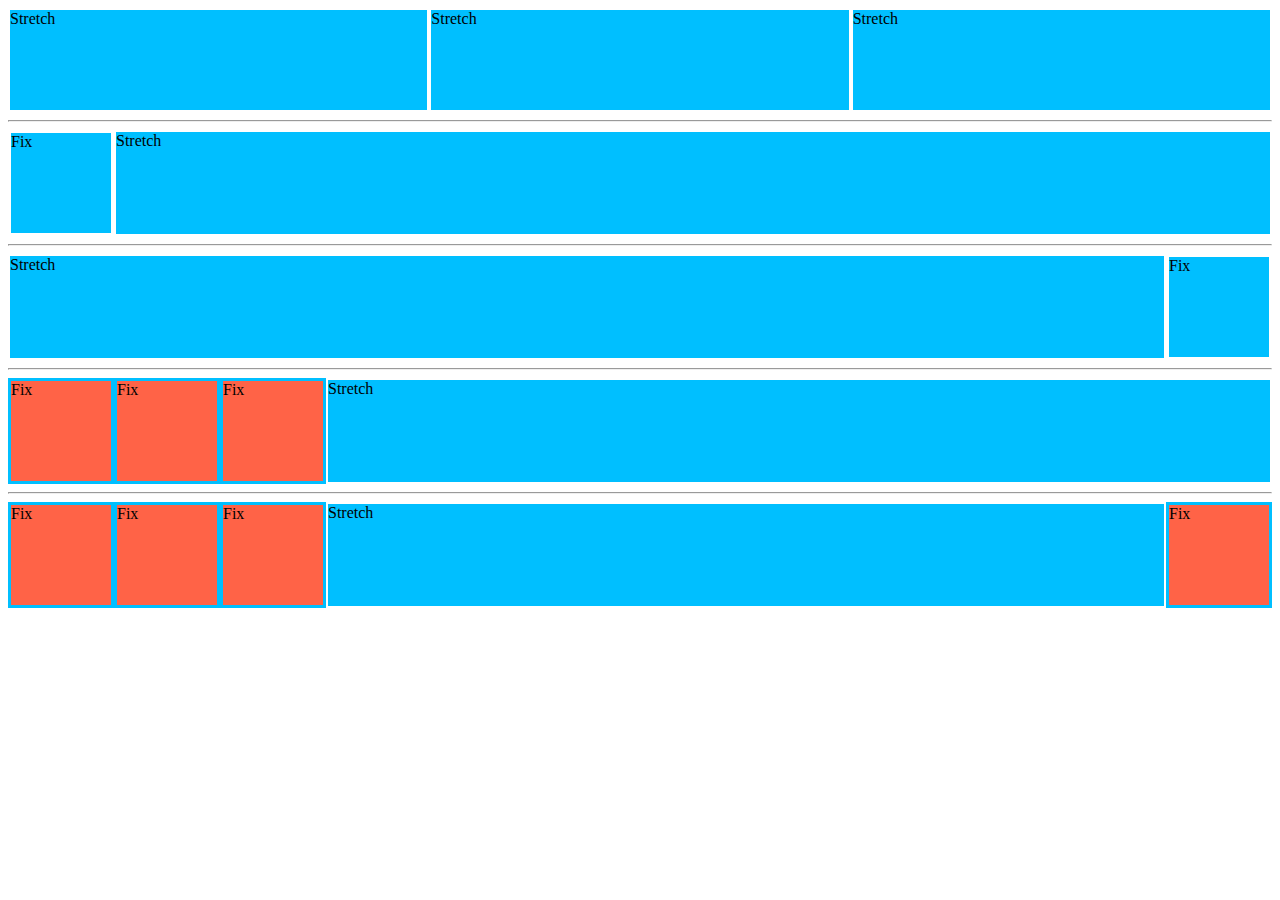
==== examples/flex-patterns.html @ 64b0d130 "fix, auto, stretch row" ====
<!DOCTYPE html>

<!-- https://tobiasahlin.com/blog/common-flexbox-patterns/ -->

<html>
    <meta name="viewport" content="width=device-width, initial-scale=1">
    <link rel="stylesheet" href="https://cdnjs.cloudflare.com/ajax/libs/font-awesome/4.7.0/css/font-awesome.min.css">
    <style>

        .bg-skblue {
            background-color: deepskyblue;
        }

        .bg-tomato {
            background-color: tomato;
        }

        .item-fix-box {
            width: 100px;
            height: 100px;
            margin: 3px 3px;

        }

        .container {
            display: flex;
        }

        .item-stretch {
            flex-grow: 1;
            margin: 2px 2px;
        }

        .row-auto {
            display: flex;
            flex-direction: row;
        }

/*------------------------------------------*/

        .e1-item-stretch {
            flex-grow: 1;
            height: 100px;
            margin: 2px 2px;
        }


/*------------------------------------------*/

        
/*------------------------------------------*/

/*------------------------------------------*/

/*------------------------------------------*/

/*------------------------------------------*/

/*------------------------------------------*/

    </style>

    <body>
        <div class="container">
            <div class="e1-item-stretch bg-skblue">Stretch</div>
            <div class="e1-item-stretch bg-skblue">Stretch</div>
            <div class="e1-item-stretch bg-skblue">Stretch</div>
        </div>
        <hr>
        <div class="container">
            <div class="item-fix-box bg-skblue">Fix</div>
            <div class="item-stretch bg-skblue">Stretch</div>
        </div>
        <hr>
        <div class="container">
            <div class="item-stretch bg-skblue">Stretch</div>
            <div class="item-fix-box bg-skblue">Fix</div>
        </div>
        <hr>
        <div class="container">
            <div class="row-auto bg-skblue">
                <div class="item-fix-box bg-tomato">Fix</div>
                <div class="item-fix-box bg-tomato">Fix</div>
                <div class="item-fix-box bg-tomato">Fix</div>
            </div>
            <div class="item-stretch bg-skblue">Stretch</div>
        </div> 
        <hr>
        <div class="container">
            <div class="row-auto bg-skblue">
                <div class="item-fix-box bg-tomato">Fix</div>
                <div class="item-fix-box bg-tomato">Fix</div>
                <div class="item-fix-box bg-tomato">Fix</div>
            </div>
            <div class="item-stretch bg-skblue">Stretch</div>
            <div class="row-auto bg-skblue">
                <div class="item-fix-box bg-tomato">Fix</div>
            </div>
        </div> 
    </body>
</html>
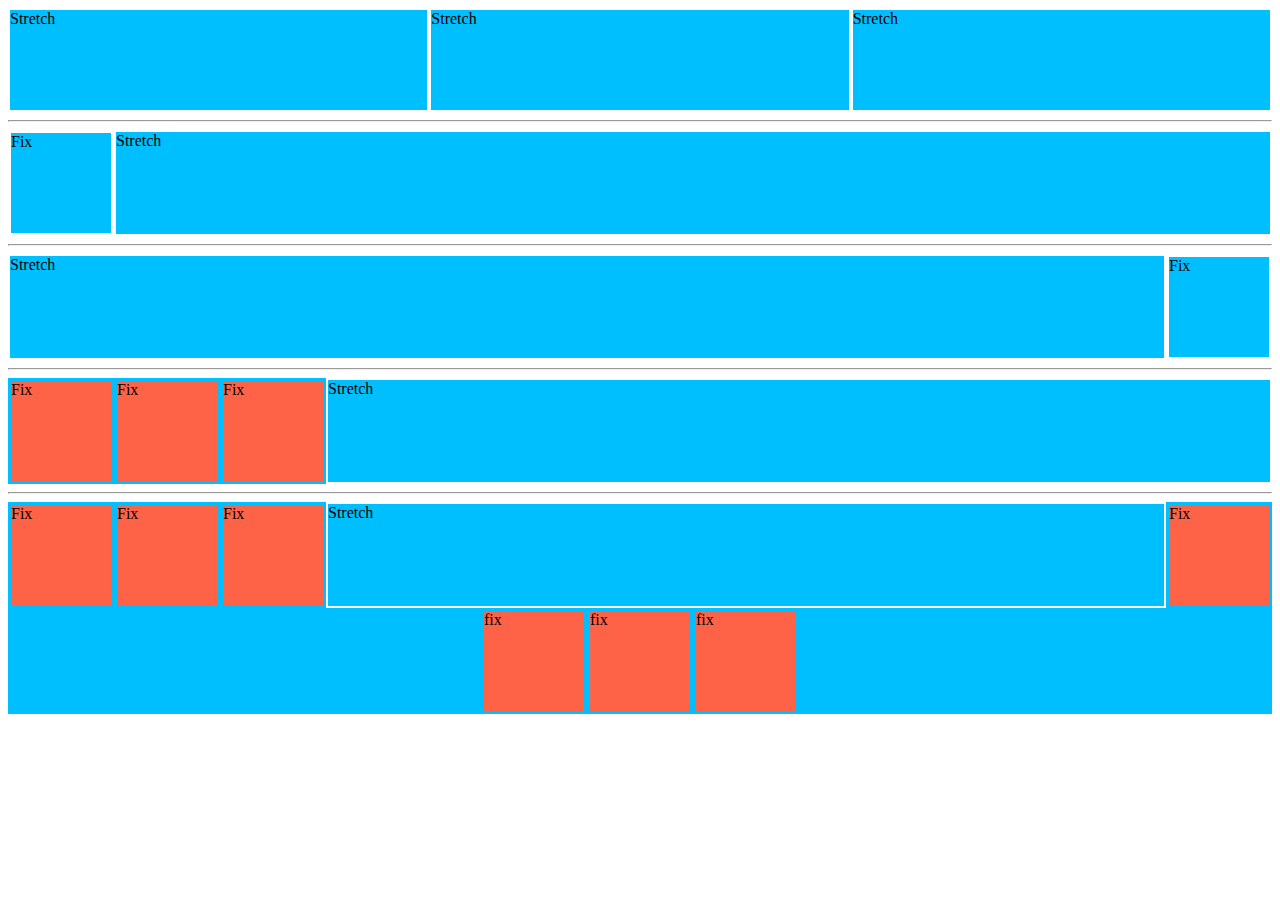
==== commit d8ec1176: "auto item in center" ====
--- a/examples/flex-patterns.html
+++ b/examples/flex-patterns.html
@@ -15,15 +15,20 @@
             background-color: tomato;
         }
 
+        .container {
+            display: flex;
+        }
+
+        .container-center {
+            display: flex;
+            flex-direction: row;
+            justify-content: center;
+        }
+
         .item-fix-box {
             width: 100px;
             height: 100px;
             margin: 3px 3px;
-
-        }
-
-        .container {
-            display: flex;
         }
 
         .item-stretch {
@@ -31,7 +36,7 @@
             margin: 2px 2px;
         }
 
-        .row-auto {
+        .item-auto {
             display: flex;
             flex-direction: row;
         }
@@ -78,7 +83,7 @@
         </div>
         <hr>
         <div class="container">
-            <div class="row-auto bg-skblue">
+            <div class="item-auto bg-skblue">
                 <div class="item-fix-box bg-tomato">Fix</div>
                 <div class="item-fix-box bg-tomato">Fix</div>
                 <div class="item-fix-box bg-tomato">Fix</div>
@@ -87,15 +92,20 @@
         </div> 
         <hr>
         <div class="container">
-            <div class="row-auto bg-skblue">
+            <div class="item-auto bg-skblue">
                 <div class="item-fix-box bg-tomato">Fix</div>
                 <div class="item-fix-box bg-tomato">Fix</div>
                 <div class="item-fix-box bg-tomato">Fix</div>
             </div>
             <div class="item-stretch bg-skblue">Stretch</div>
-            <div class="row-auto bg-skblue">
+            <div class="item-auto bg-skblue">
                 <div class="item-fix-box bg-tomato">Fix</div>
             </div>
-        </div> 
+        </div>
+        <div class="container-center bg-skblue">
+            <div class="item-fix-box bg-tomato">fix</div>
+            <div class="item-fix-box bg-tomato">fix</div>
+            <div class="item-fix-box bg-tomato">fix</div>
+        </div>
     </body>
 </html>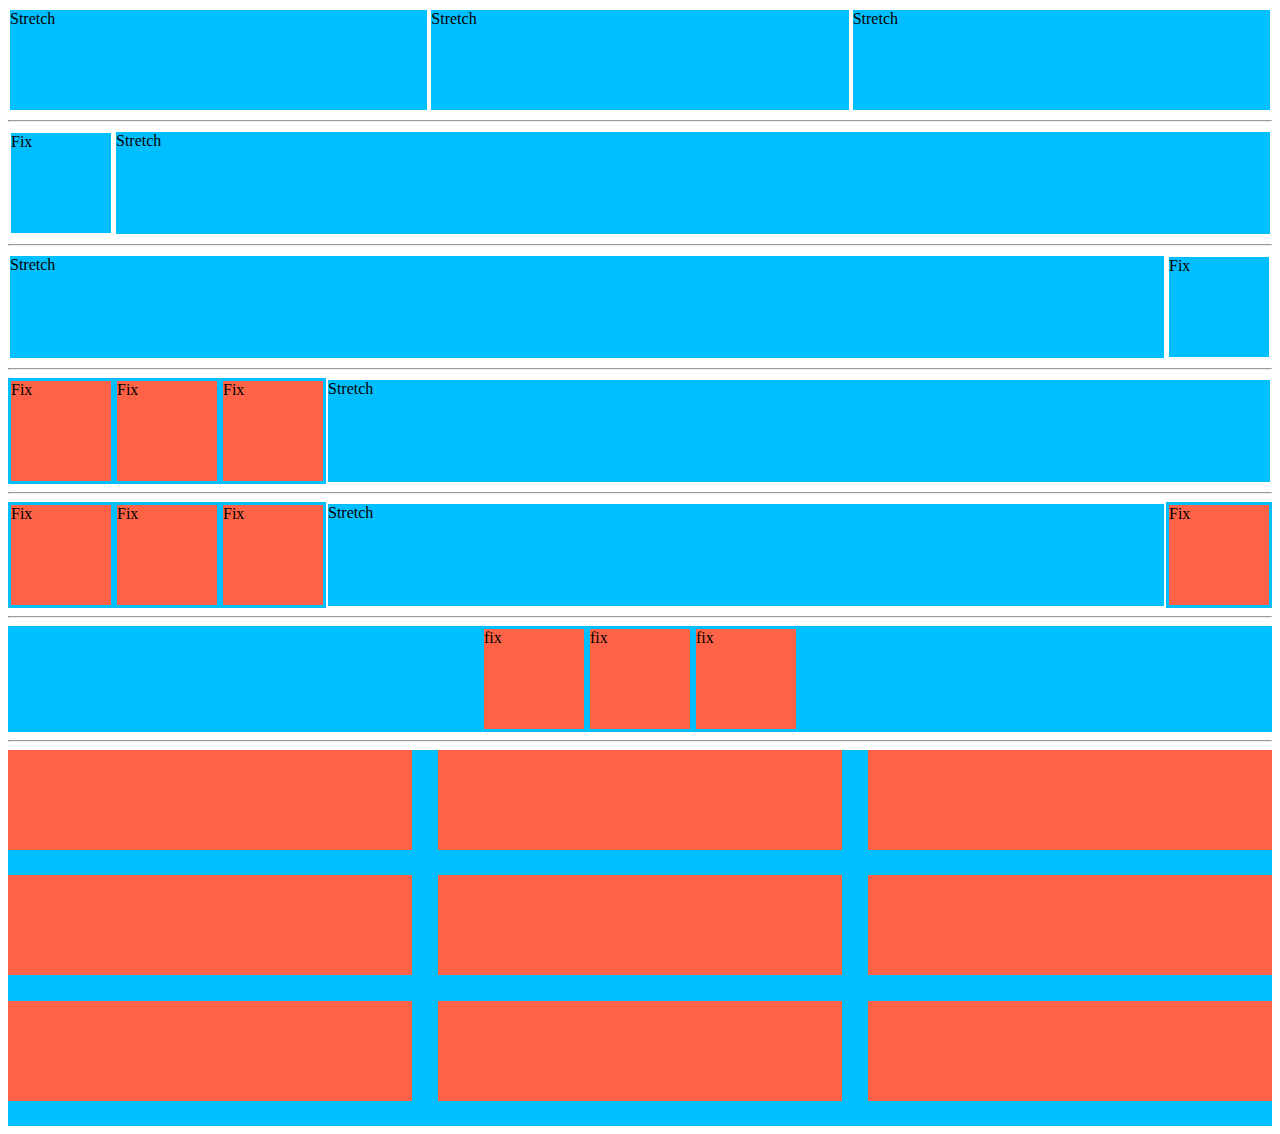
==== commit 05f03be7: "grid 3x3" ====
--- a/examples/flex-patterns.html
+++ b/examples/flex-patterns.html
@@ -51,7 +51,18 @@
 
 
 /*------------------------------------------*/
+        .container-3x3 {
+            display: flex;
+            flex-wrap: wrap;
+            justify-content: space-between;
+        }
 
+        .item-3x3 {
+            flex-grow: 0;
+            flex-basis: 32%;
+            margin-bottom: 2%;
+            height: 100px;
+        }
         
 /*------------------------------------------*/
 
@@ -102,10 +113,23 @@
                 <div class="item-fix-box bg-tomato">Fix</div>
             </div>
         </div>
+        <hr>
         <div class="container-center bg-skblue">
             <div class="item-fix-box bg-tomato">fix</div>
             <div class="item-fix-box bg-tomato">fix</div>
             <div class="item-fix-box bg-tomato">fix</div>
         </div>
+        <hr>
+        <div class="container-3x3 bg-skblue">
+            <div class="item-3x3 bg-tomato"></div>
+            <div class="item-3x3 bg-tomato"></div>
+            <div class="item-3x3 bg-tomato"></div>
+            <div class="item-3x3 bg-tomato"></div>
+            <div class="item-3x3 bg-tomato"></div>
+            <div class="item-3x3 bg-tomato"></div>
+            <div class="item-3x3 bg-tomato"></div>
+            <div class="item-3x3 bg-tomato"></div>
+            <div class="item-3x3 bg-tomato"></div>
+        </div>
     </body>
 </html>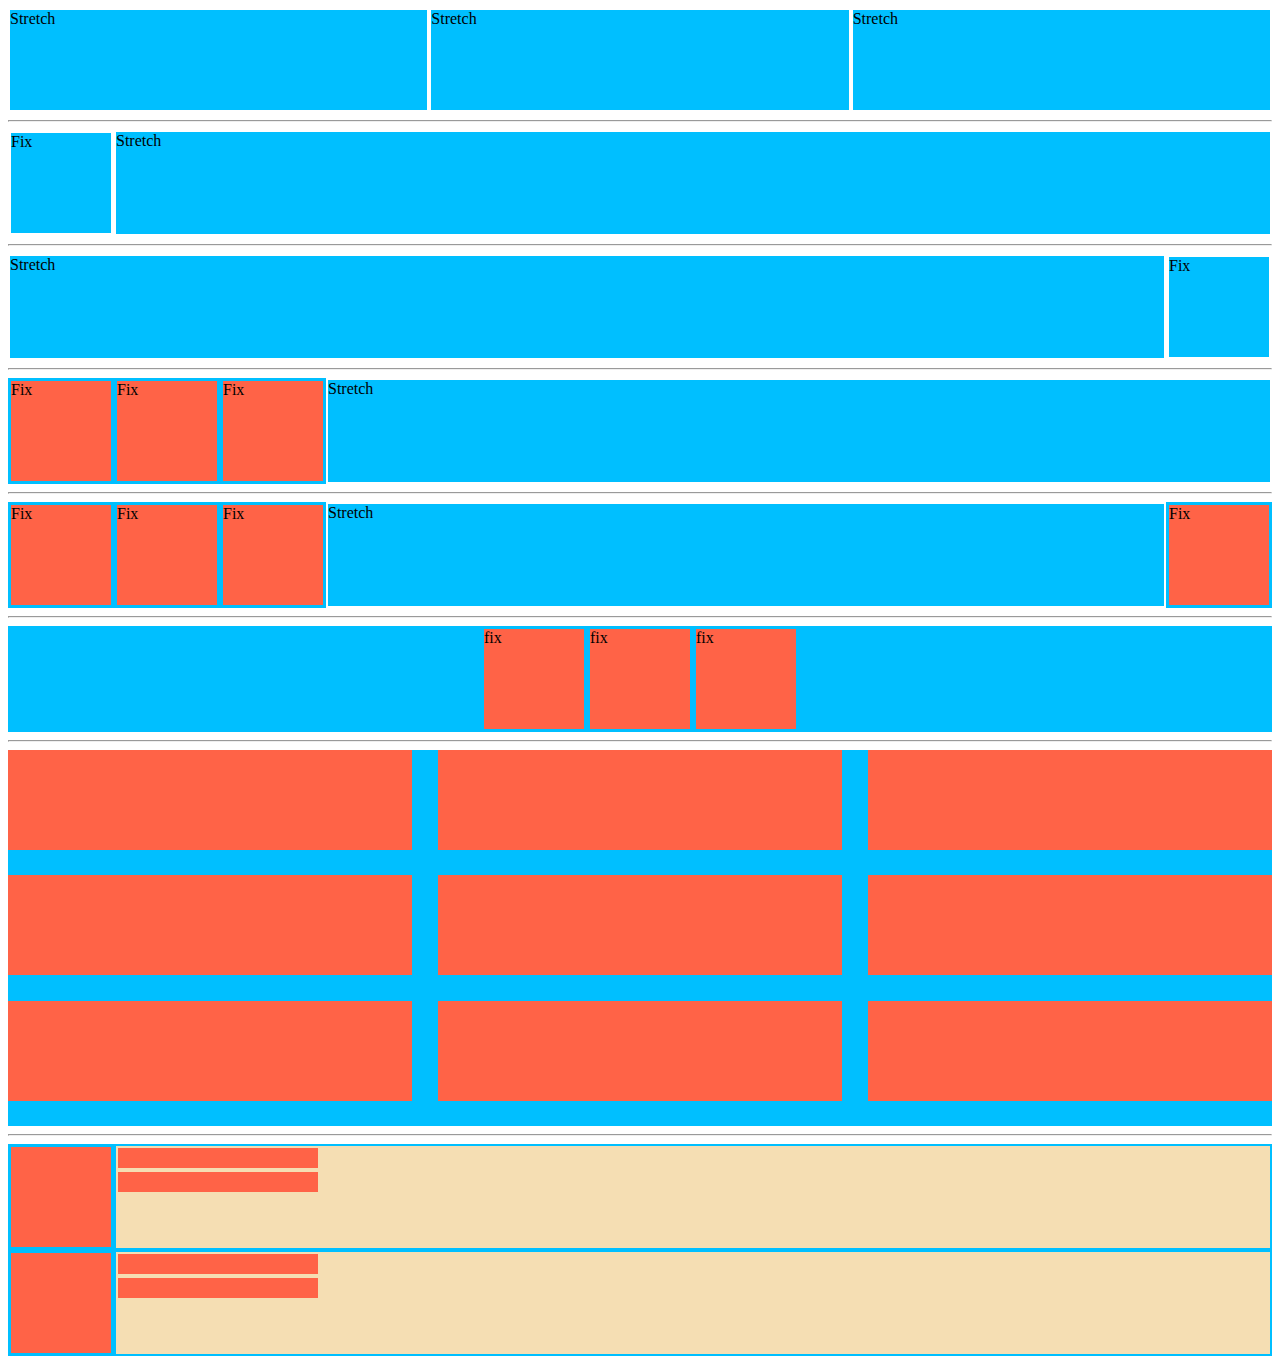
==== commit f50cf5e4: "list style" ====
--- a/examples/flex-patterns.html
+++ b/examples/flex-patterns.html
@@ -15,8 +15,50 @@
             background-color: tomato;
         }
 
+        .bg-wheat {
+            background-color: wheat;
+        }
+
         .container {
             display: flex;
+        }
+
+        .row {
+            display: flex;
+            flex-direction: row;
+        }
+
+        .column {
+            display: flex;
+            flex-direction: column;
+        }
+        .width20 {
+            width: 20px;
+        }
+        .width50 {
+            width: 50px;
+        }
+        .width100 {
+            width: 100px;
+        }
+        .width200 {
+            width: 200px;
+        }
+        .height20 {
+            height: 20px;;
+        }
+        .height50 {
+            height: 50px;;
+        }
+        .height100 {
+            height: 100px;;
+        }
+        .height200 {
+            height: 200px;;
+        }
+
+        .margin2 {
+            margin : 2px 2px;
         }
 
         .container-center {
@@ -131,5 +173,26 @@
             <div class="item-3x3 bg-tomato"></div>
             <div class="item-3x3 bg-tomato"></div>
         </div>
+        <hr>
+        <div class="column">
+            <div class="row bg-skblue">
+                <div class="item-fix-box bg-tomato"></div>
+                <div class="item-stretch bg-wheat">
+                    <div class="column">
+                        <div class="row margin2 width200 height20 bg-tomato"></div>
+                        <div class="row margin2 width200 height20 bg-tomato"></div>
+                    </div>
+                </div>
+            </div>
+            <div class="row bg-skblue">
+                <div class="item-fix-box bg-tomato"></div>
+                <div class="item-stretch bg-wheat">
+                    <div class="column">
+                        <div class="row margin2 width200 height20 bg-tomato"></div>
+                        <div class="row margin2 width200 height20 bg-tomato"></div>
+                    </div>
+                </div>
+            </div>
+        </div>
     </body>
 </html>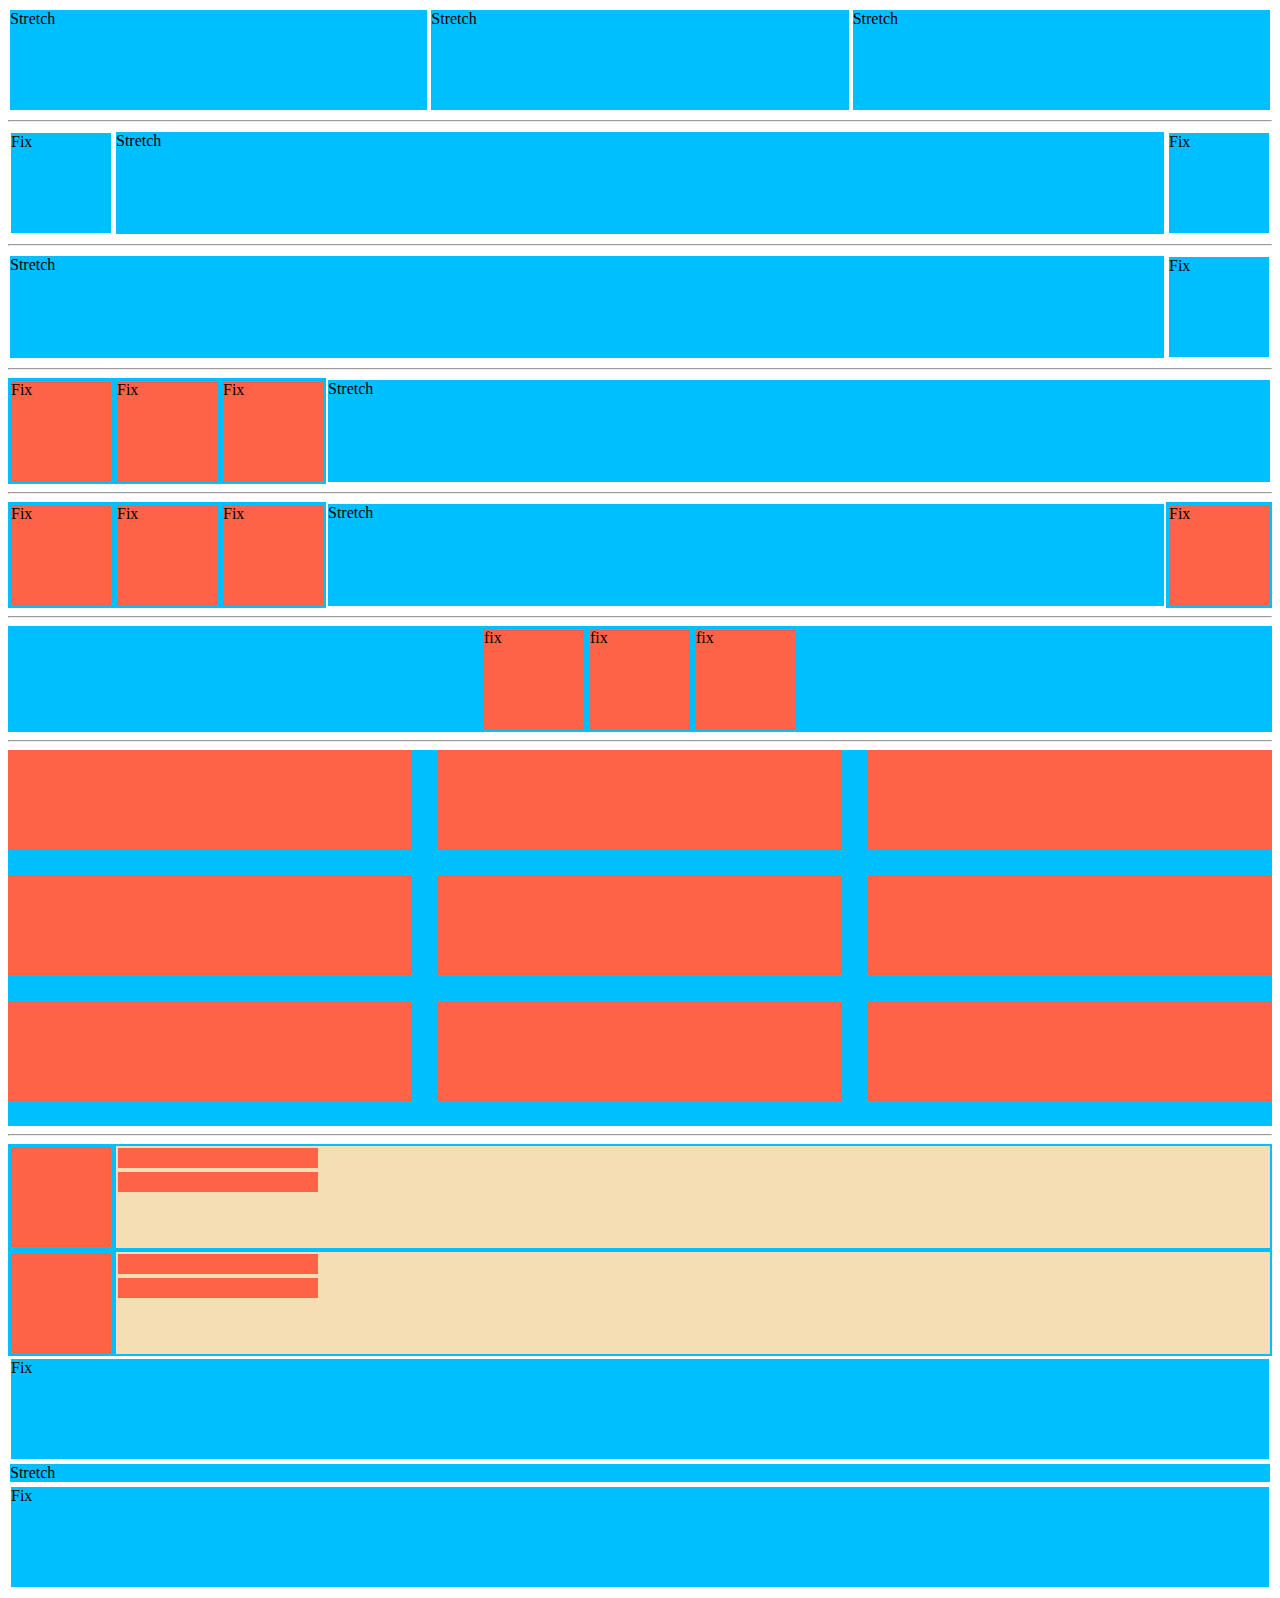
==== commit 59b1f0ed: "vue code" ====
--- a/examples/flex-patterns.html
+++ b/examples/flex-patterns.html
@@ -23,6 +23,10 @@
             display: flex;
         }
 
+        .container-v {
+            display: flex;
+            flex-direction: column;
+        }
         .row {
             display: flex;
             flex-direction: row;
@@ -69,6 +73,11 @@
 
         .item-fix-box {
             width: 100px;
+            height: 100px;
+            margin: 3px 3px;
+        }
+
+        .item-fix-box-v {
             height: 100px;
             margin: 3px 3px;
         }
@@ -128,6 +137,7 @@
         <div class="container">
             <div class="item-fix-box bg-skblue">Fix</div>
             <div class="item-stretch bg-skblue">Stretch</div>
+            <div class="item-fix-box bg-skblue">Fix</div>
         </div>
         <hr>
         <div class="container">
@@ -194,5 +204,10 @@
                 </div>
             </div>
         </div>
+        <div class="container-v">
+            <div class="item-fix-box-v bg-skblue">Fix</div>
+            <div class="item-stretch bg-skblue">Stretch</div>
+            <div class="item-fix-box-v bg-skblue">Fix</div>
+        </div>
     </body>
 </html>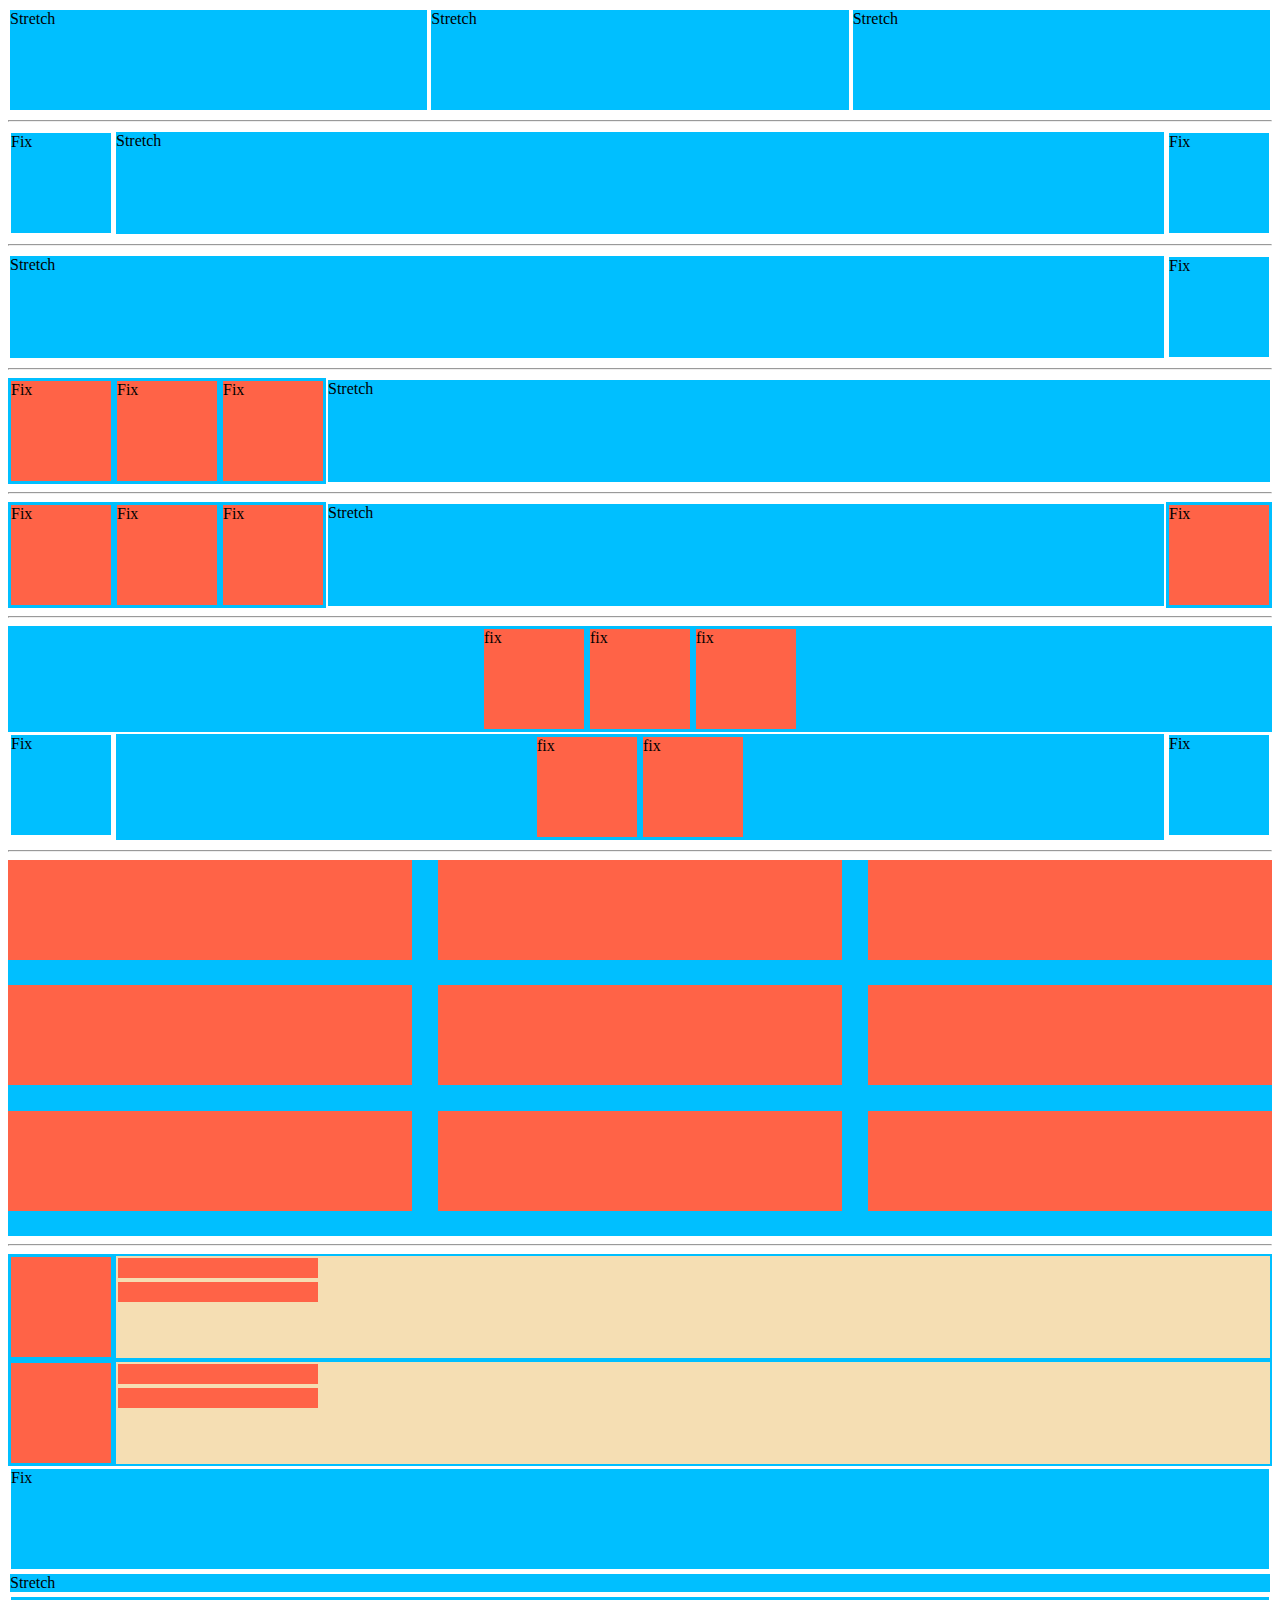
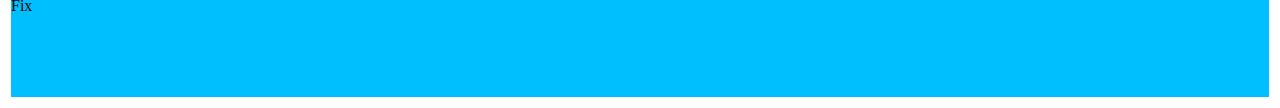
==== commit 29f77648: "one more layout" ====
--- a/examples/flex-patterns.html
+++ b/examples/flex-patterns.html
@@ -171,6 +171,14 @@
             <div class="item-fix-box bg-tomato">fix</div>
             <div class="item-fix-box bg-tomato">fix</div>
         </div>
+        <div class="container">
+            <div class="item-fix-box bg-skblue">Fix</div>
+            <div class="item-stretch container-center bg-skblue">
+                <div class="item-fix-box bg-tomato">fix</div>
+                <div class="item-fix-box bg-tomato">fix</div>
+            </div>
+            <div class="item-fix-box bg-skblue">Fix</div>
+        </div>        
         <hr>
         <div class="container-3x3 bg-skblue">
             <div class="item-3x3 bg-tomato"></div>
